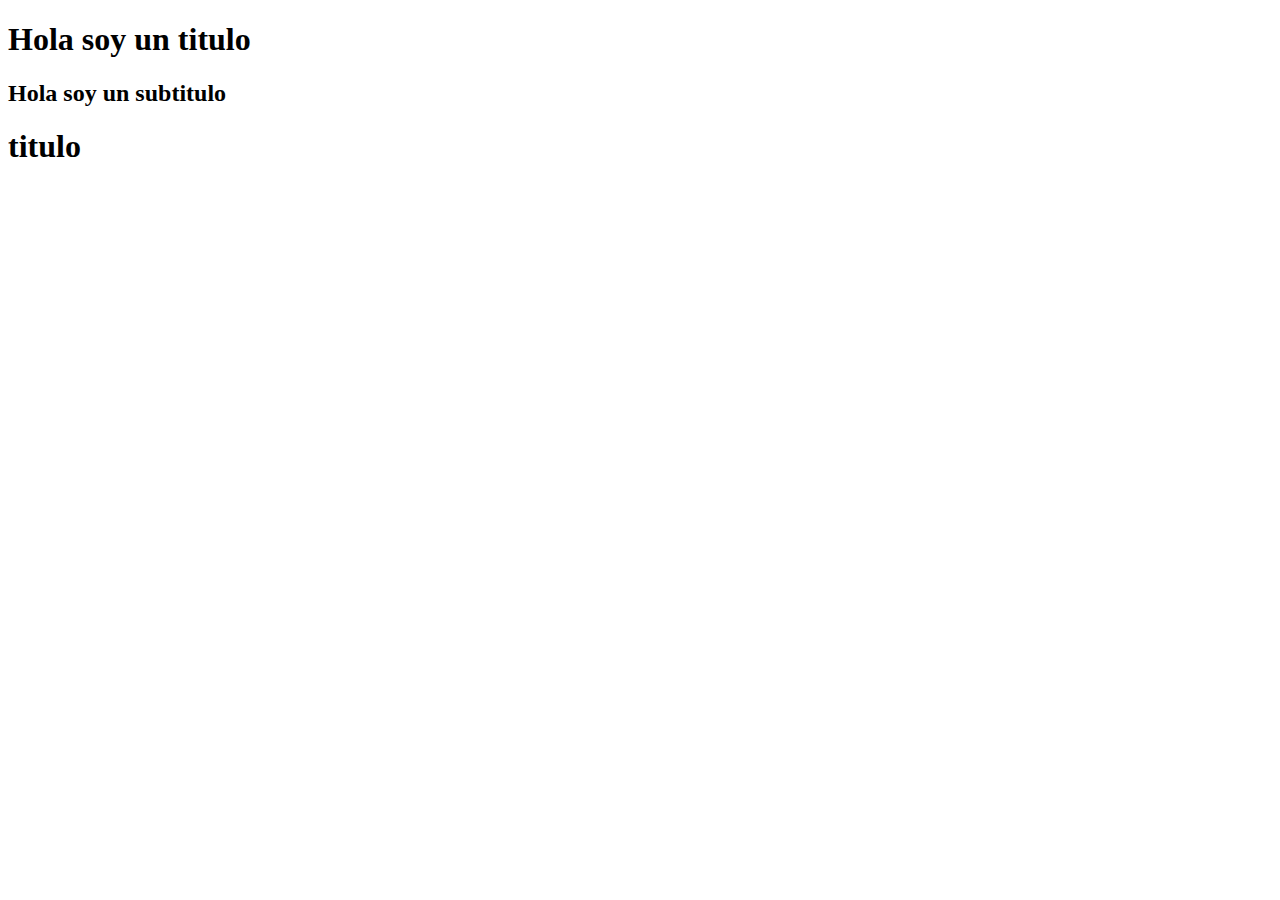
==== Index.html @ 2cbe86ae "Se agregan titulos" ====
<!DOCTYPE html>
<html lang="en">
<head>
    <meta charset="UTF-8">
    <meta http-equiv="X-UA-Compatible" content="IE=edge">
    <meta name="viewport" content="width=device-width, initial-scale=1.0">
    <title>Introduccion a html</title>
</head>
<body>

<h1>Hola soy un titulo</h1>
<h2>Hola soy un subtitulo</h2>

<h1>titulo</h1>


</body>
</html>
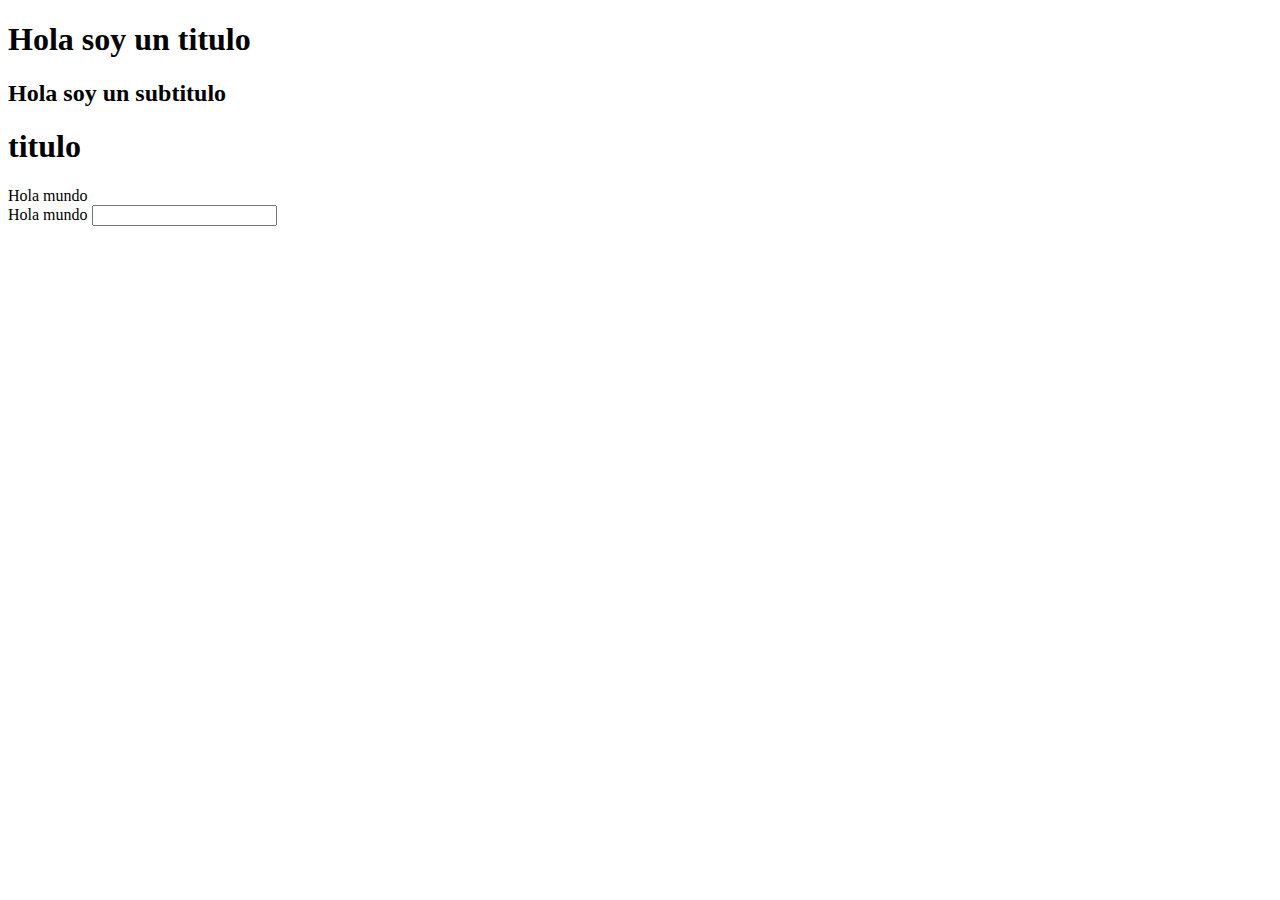
==== commit 3eaa7fab: "Se agrega la etiqueta input" ====
--- a/Index.html
+++ b/Index.html
@@ -13,6 +13,11 @@
 
 <h1>titulo</h1>
 
+<div>Hola mundo</div>
+<span>Hola mundo</span>
+
+<input type="text">
+
 
 </body>
 </html>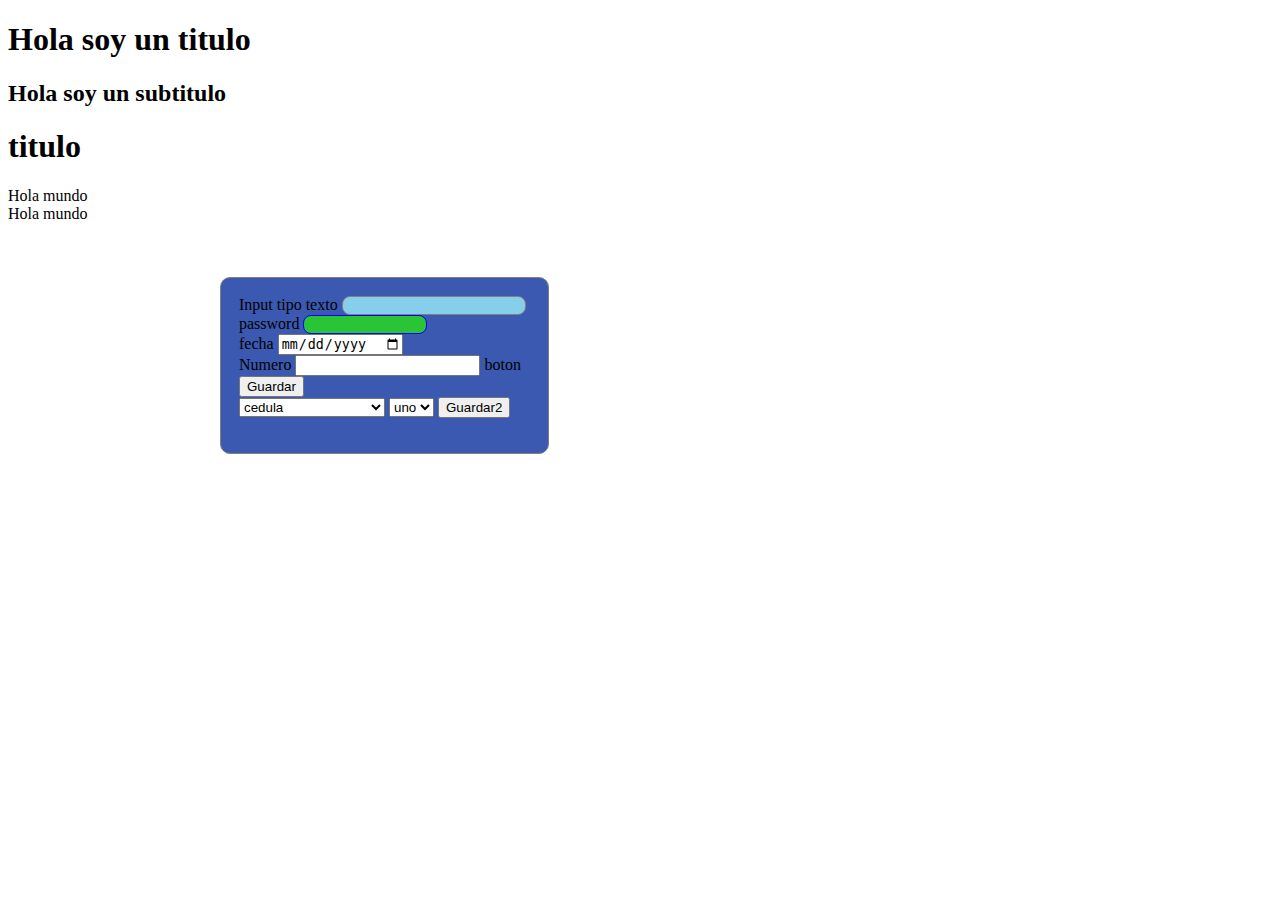
==== commit 6a7fa9d2: "Se ingresan diferentes etiquetas y CSS" ====
--- a/Index.html
+++ b/Index.html
@@ -8,6 +8,37 @@
 </head>
 <body>
 
+<style>
+input#cedula {
+    border: 1px solid gray;
+    border-radius: 8px;
+    background: skyblue;
+    font-size: 13px;
+    font-style: italic;
+    color: gray;
+
+}
+    input#contrasena {
+    border-radius: 8px;
+    border: 1px blue solid;
+    width: 118px;
+    background: #2ac536;
+    color: white;
+}
+div#todomicontenido {
+    border: solid 1px gray;
+    border-radius: 10px;
+    height: 139px;
+    width: 291px;
+    padding: 18px;
+    background: #3b59b1;
+    left: 212px;
+    position: relative;
+    top: 54px;
+}
+
+</style>
+
 <h1>Hola soy un titulo</h1>
 <h2>Hola soy un subtitulo</h2>
 
@@ -16,7 +47,45 @@
 <div>Hola mundo</div>
 <span>Hola mundo</span>
 
-<input type="text">
+<div id="todomicontenido"> 
+
+    Input tipo texto
+    <input type="text" id="cedula" class="caja"> 
+    <br>
+    password
+    <input type="password" id="contrasena">
+    <br>
+    fecha
+    <input type="date" id="fechanac">
+    <br>
+    Numero
+    <input type="number">
+
+    boton
+    <input type="button" value="Guardar" class="caja">
+    <br>
+
+    <select id="tipodocumento">
+        <option value="cc">cedula</option>
+        <option value="ce">cedula de extranjeria</option>
+        <option value="rc">registro civil</option>
+        <option value="ti">tarjeta de identidad</option>
+    </select>
+
+
+
+    <select id="hijos">
+        <option value="1">uno</option>
+        <option value="2">dos</option>
+        <option value="1">tres</option>
+    </select>
+
+
+    <button>Guardar2</button>
+
+</div>
+
+
 
 
 </body>
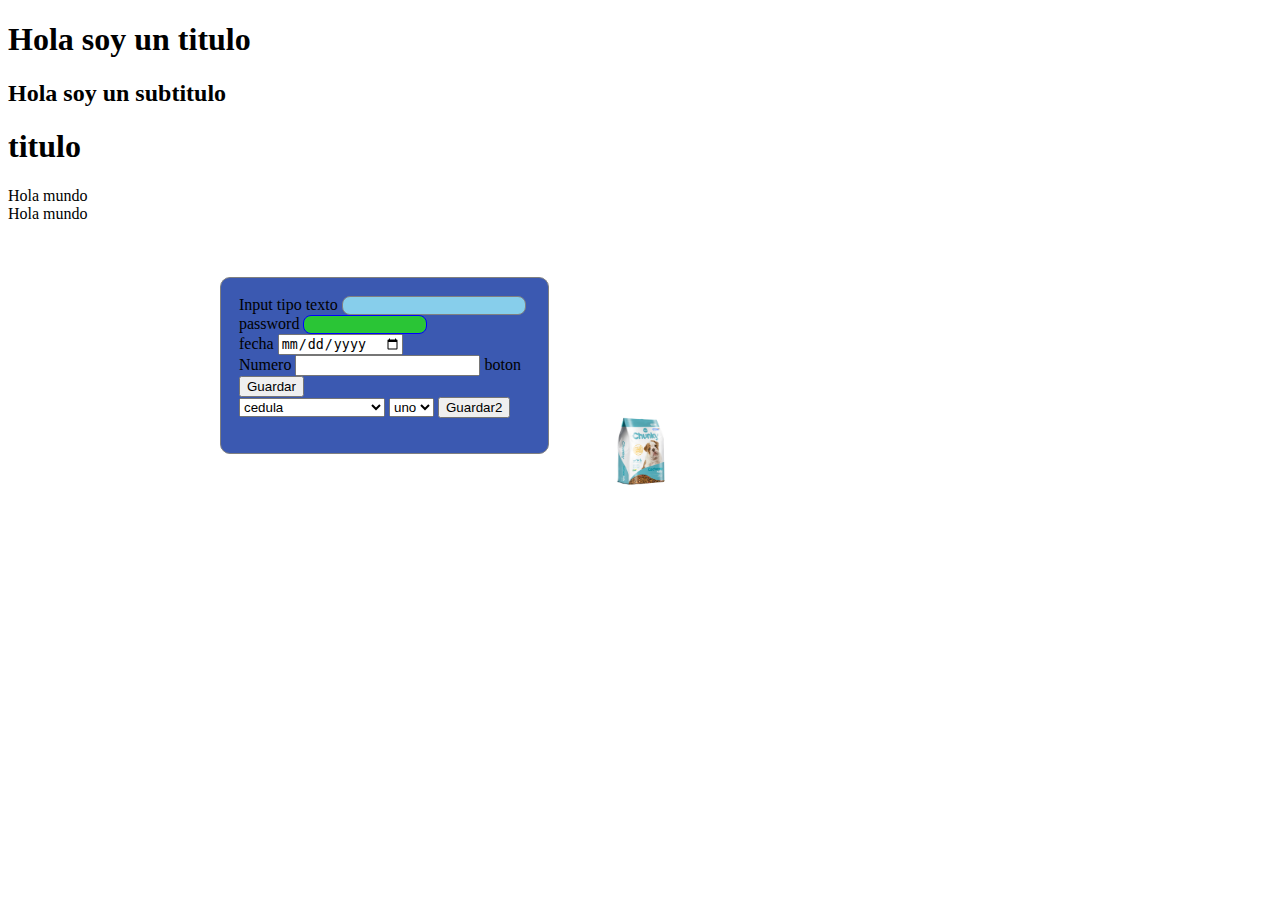
==== commit d09cff3b: "Se agrego archivo .css" ====
--- a/Index.html
+++ b/Index.html
@@ -5,39 +5,9 @@
     <meta http-equiv="X-UA-Compatible" content="IE=edge">
     <meta name="viewport" content="width=device-width, initial-scale=1.0">
     <title>Introduccion a html</title>
+    <link href="./Index.css" rel="stylesheet">
 </head>
 <body>
-
-<style>
-input#cedula {
-    border: 1px solid gray;
-    border-radius: 8px;
-    background: skyblue;
-    font-size: 13px;
-    font-style: italic;
-    color: gray;
-
-}
-    input#contrasena {
-    border-radius: 8px;
-    border: 1px blue solid;
-    width: 118px;
-    background: #2ac536;
-    color: white;
-}
-div#todomicontenido {
-    border: solid 1px gray;
-    border-radius: 10px;
-    height: 139px;
-    width: 291px;
-    padding: 18px;
-    background: #3b59b1;
-    left: 212px;
-    position: relative;
-    top: 54px;
-}
-
-</style>
 
 <h1>Hola soy un titulo</h1>
 <h2>Hola soy un subtitulo</h2>
@@ -82,9 +52,11 @@
 
 
     <button>Guardar2</button>
+    
+
 
 </div>
-
+<img src="./Imagenes/miimagen.jpg" id="milogotipo">
 
 
 
--- a/Index.css
+++ b/Index.css
@@ -0,0 +1,36 @@
+input#cedula {
+    border: 1px solid gray;
+    border-radius: 8px;
+    background: skyblue;
+    font-size: 13px;
+    font-style: italic;
+    color: gray;
+
+}
+    input#contrasena {
+    border-radius: 8px;
+    border: 1px blue solid;
+    width: 118px;
+    background: #2ac536;
+    color: white;
+}
+div#todomicontenido {
+    border: solid 1px gray;
+    border-radius: 10px;
+    height: 139px;
+    width: 291px;
+    padding: 18px;
+    background: #3b59b1;
+    left: 212px;
+    position: relative;
+    top: 54px;
+}
+
+img#milogotipo {
+    width: 80px;
+    height: 80px;
+    border-radius: 127px;
+    position: absolute;
+    top: calc(50% - 40px);
+    left: calc(50% - 40px);
+}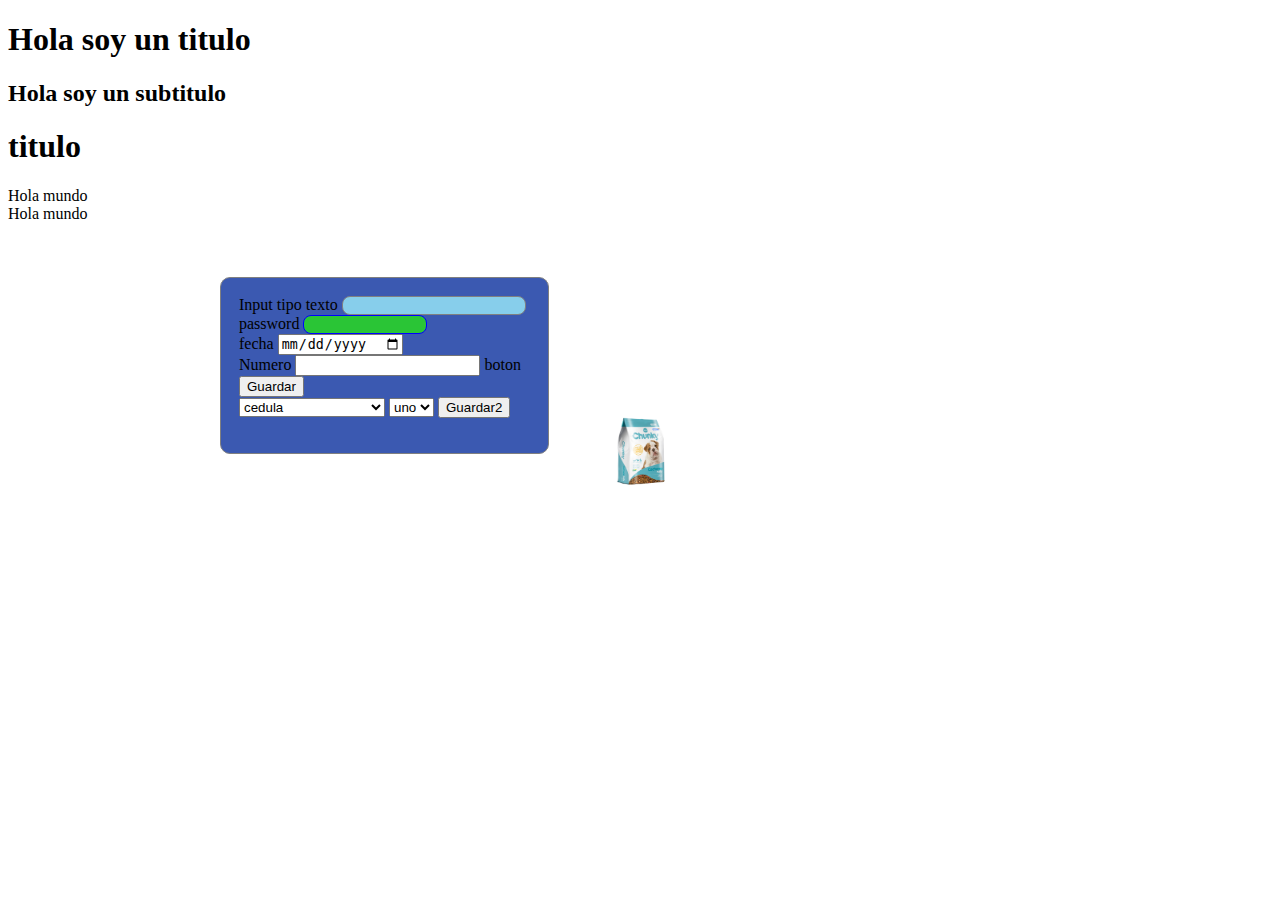
==== commit d77847ce: "Clase de Javascript" ====
--- a/Index.html
+++ b/Index.html
@@ -58,6 +58,21 @@
 </div>
 <img src="./Imagenes/miimagen.jpg" id="milogotipo">
 
+<script>
+//javascript
+
+var dato1 = 5
+var dato2 = 6
+console.log(dato2 * dato1)
+
+
+
+
+</script>
+
+
+
+
 
 
 </body>
